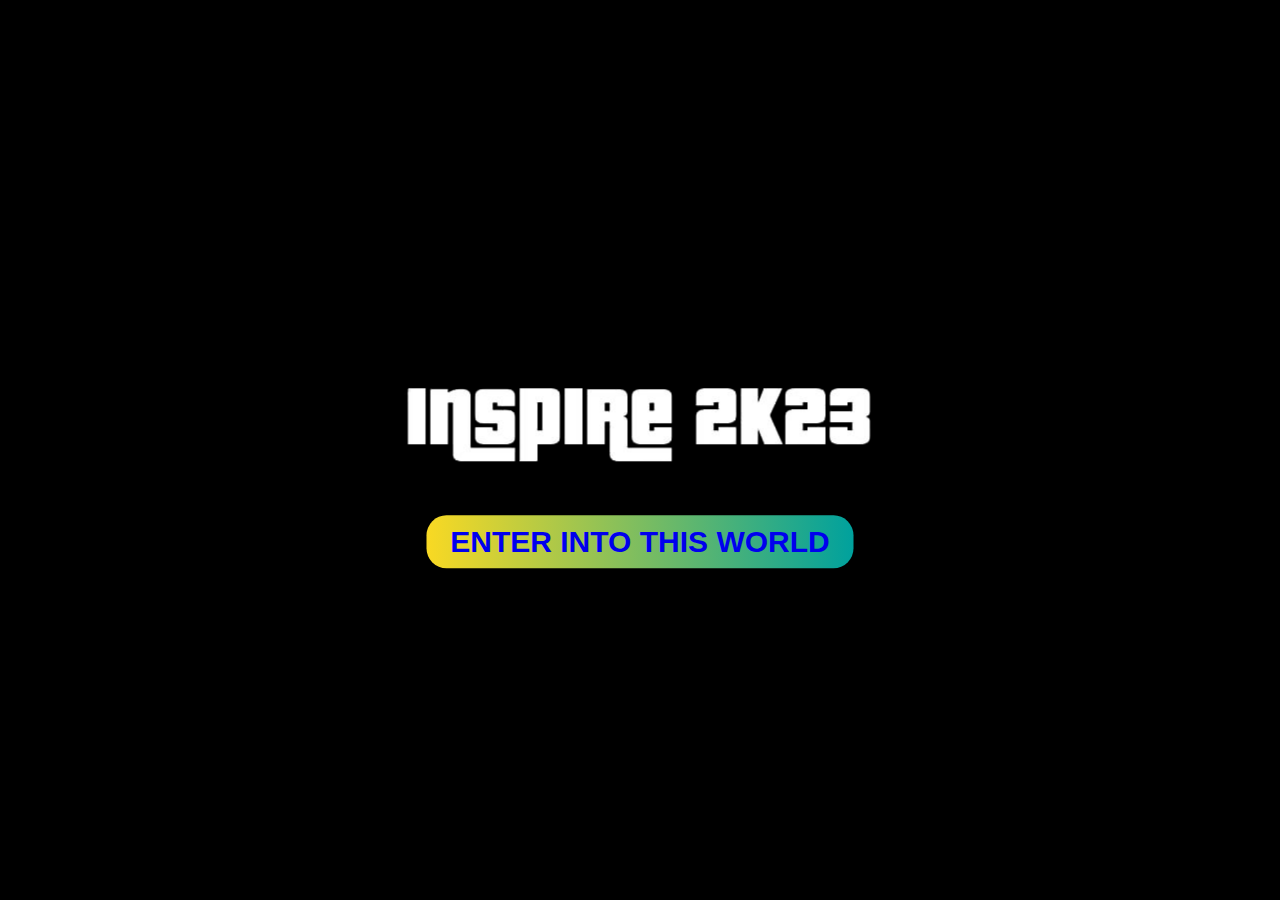
==== index.html @ a5b296d5 "first commit" ====
<!DOCTYPE html>
<html lang="en">
<head>
    <meta charset="UTF-8">
    <meta http-equiv="X-UA-Compatible" content="IE=edge">
    <meta name="viewport" content="width=device-width, initial-scale=1.0">
    <link rel="stylesheet" href="index.css">
    <title></title>
</head>
<body>
    <div class="landing_room">
        <div class="block">
            <h1><img src="logo.png" alt=""></h1>
            <a href="home.html">ENTER INTO THIS WORLD</a>
        </div>
    </div> 
</body>
</html>
---- index.css ----
*
{
    font-family: -apple-system, BlinkMacSystemFont, sans-serif;
}
body
{
    margin: 0;
    padding: 0;
    width: 100%;
    height: 100vh;
}
.landing_room
{
    width: 100%;
    height: 100%;
    position: relative;
    overflow: hidden;
    background-size: cover;
    text-align: center;
    background-position: center;
    background-repeat: no-repeat;
    animation: change 10s infinite ease-in-out;
    background: black;
    /* background: linear-gradient(rgba(0, 0, 0, 0.6), rgba(0, 0, 0, 0.3) url(/image/img1.png.jpeg)); */
    /* background: linear-gradient(rgba(0, 0, 0, 0.6), rgba(0, 0, 0, 0.3)); */
    justify-content: center;
}
.block
{
    position: absolute;
    top: 50%;
    left: 50%;
    transform: translate(-50%, -50%);
    text-transform: uppercase;
}
.block a
{
    padding: 10px 24px;
    text-decoration: none;
    font-size: 30px;
    border-radius: 20px;
    font-weight: bolder;
    background:linear-gradient(90deg, #f9d923, #00a19d, #0c87b7, #5f1575, #f9d923);
    animation: glow 10s linear forwards;
    background-size: 400%;
    /* text-shadow: 0 0 10px #fff,0 0 20px #fff,0 0 40px #fff,0 0 80px #fff,0 0 120px #fff; */
}
@keyframes glow-animate
{
    0%, 18%, 20%, 50.1%, 60%, 65.1%,80%, 90.1%, 92.1%, 100% 
    {
        color: #0e3742;
        box-shadow: none;
    }
    18.1%, 20.1%, 30%, 50%, 60.1%, 65%, 80.1%, 90%, 92.1%,100%
    {
        color: white;
        box-shadow: 0 0 10px #03bcf4, 0 0 20px #03bcf4, 0 0 40px #03bcf4, 0 0 80px #03bcf4, 0 0 160px #03bcf4 ;
    }
}
.block a::before
{
    content: '';
    top: -1px;
    right: -1px;
    bottom: -1px;
    left: -1px;
    filter: blur(36px);
    z-index: -1 ;
    background: inherit;
}

.block a:hover
{
    /* background: #034e88;
    color: #fff; */
    z-index: 1;
    border-color: transparent;
    background:linear-gradient(90deg, #f9d923, #00a19d, #0c87b7, #5f1575, #f9d923);
    background-size: 400%;
    box-shadow: 0 0 15px rgb(2, 4, 24);
    animation: glow 10s linear forwards;
    /* text-shadow: 0 0 10px #fff,0 0 20px #fff,0 0 40px #fff,0 0 80px #fff,0 0 120px #fff; */
    /* box-shadow: 0 0 40px 20px #fff, 0 0 10px 10px #0ff; */
}
.block a:hover::before
{
    opacity: 1;
    z-index: -1;
}
@keyframes glow
{
    from
    {
        background-position: 0%;
    }
    to
    {
        background-position: 400%;
    }
}
.block h1
{
    color: #fff;
    font-size: 60px;
    letter-spacing: 15px;
    text-shadow: 0 0 10px #fff,0 0 20px #fff,0 0 40px #fff,0 0 80px #fff,0 0 120px #fff;
}
.content h1 span
{
    color: #111;
}

@media only screen and (max-width:800px)
    {
        nav ul li a
        {
            letter-spacing: 0;
            font-size: 12px;
        }   
    }
    @media only screen and (max-width:500px)
    {
       .block h1 
       {    
            font-size: 20px;
       }
       h1 img
       {
            width: 200px;
       }
       .block a
       {
           padding: 7px 18px;
           text-decoration: none;
           font-size: 18px;
           border-radius: 20px;
           font-weight: bolder;
           background:linear-gradient(90deg, #f9d923, #00a19d, #0c87b7, #5f1575, #f9d923);
           animation: glow 10s linear forwards;
           background-size: 400%;
           text-shadow: 0 0 10px #fff,0 0 20px #fff,0 0 40px #fff,0 0 80px #fff,0 0 120px #fff;
       }
       .block
       {
        padding: 0;
        margin: 0;
        width: 400px;
       }
    }
    @media only screen and (min-width: 600px)
    {
        nav ul li a
        {
            letter-spacing: 0;
            font-size: 12px;
        }   
    }
    @media only screen and (min-width: 768px)
    {
        nav ul li a
        {
            letter-spacing: 0;
            font-size: 20px;
        }   
    }
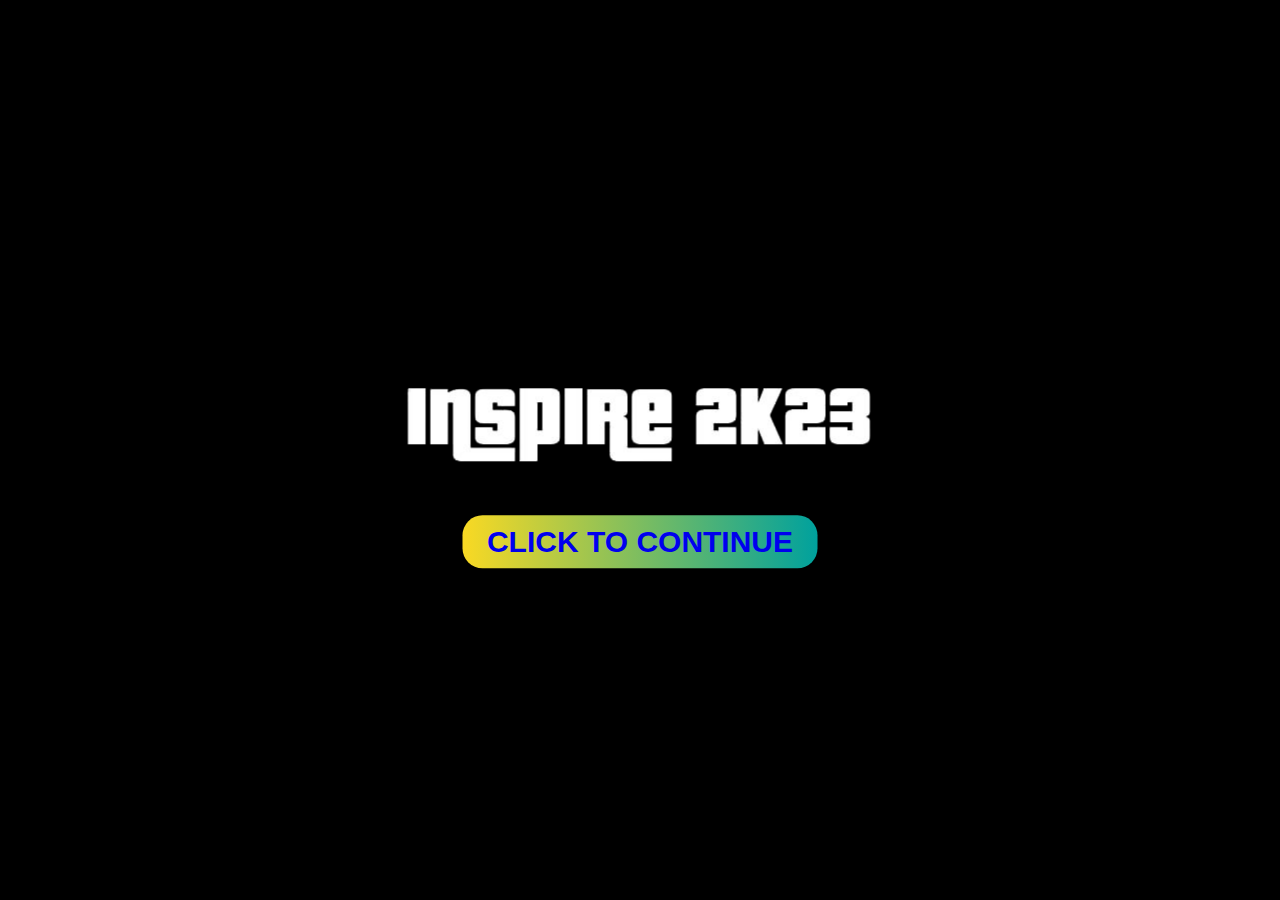
==== commit 79e8c850: "Update index.html" ====
--- a/index.html
+++ b/index.html
@@ -11,8 +11,8 @@
     <div class="landing_room">
         <div class="block">
             <h1><img src="logo.png" alt=""></h1>
-            <a href="home.html">ENTER INTO THIS WORLD</a>
+            <a href="home.html">CLICK TO CONTINUE</a>
         </div>
     </div> 
 </body>
-</html>+</html>
